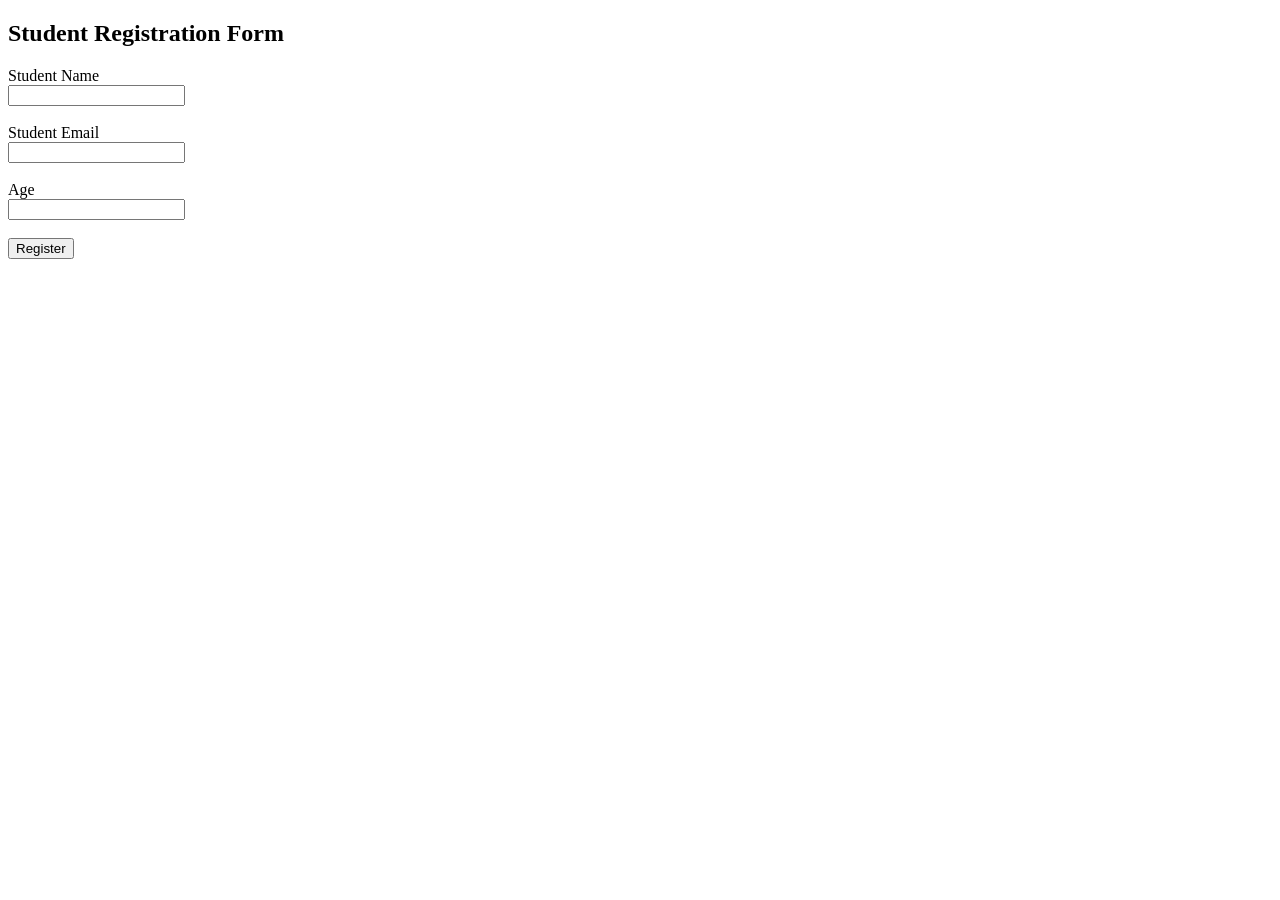
==== Registration/index.html @ cdd0c089 "created registration form task using form validation and event handling" ====
<!DOCTYPE html>
<html lang="en">
<head>
    <meta charset="UTF-8">
    <meta name="viewport" content="width=device-width, initial-scale=1.0">
    <title>Registration Form</title>
    <style>
        .error {
            color: red;
            font-size: 14px;
        }
    </style>
</head>
<body>

    <h2>Student Registration Form</h2>

    <form id="registrationForm">

        <label>Student Name</label><br>
        <input type="text" id="name"><br>
        <span id="nameError" class="error"></span><br>

        <label>Student Email</label><br>
        <input type="text" id="email"><br>
        <span id="emailError" class="error"></span><br>

        <label>Age</label><br>
        <input type="number" id="age"><br>
        <span id="ageError" class="error"></span><br>

        <button type="submit">Register</button>
        

    </form>

    <script src="script.js"></script>

</body>
</html>
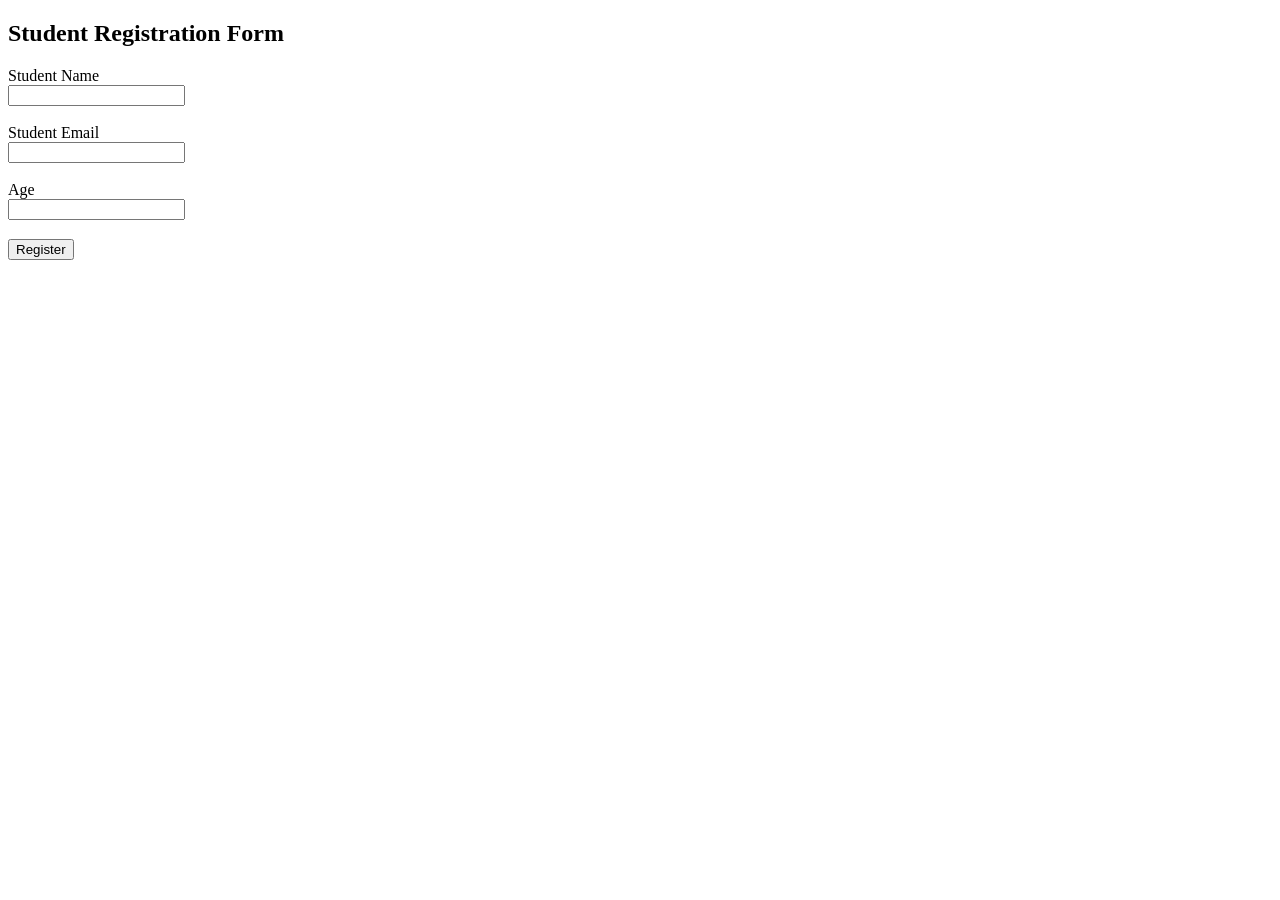
==== commit 67151a6a: "Assignment 2 uploaded" ====
--- a/Registration/index.html
+++ b/Registration/index.html
@@ -7,7 +7,11 @@
     <style>
         .error {
             color: red;
-            font-size: 14px;
+            font-size: 12px;
+        }
+        .submit{
+            color:green;
+            font-size: 18px;
         }
     </style>
 </head>
@@ -30,6 +34,7 @@
         <span id="ageError" class="error"></span><br>
 
         <button type="submit">Register</button>
+        <span id="success" class="submit"></span><br>
         
 
     </form>
